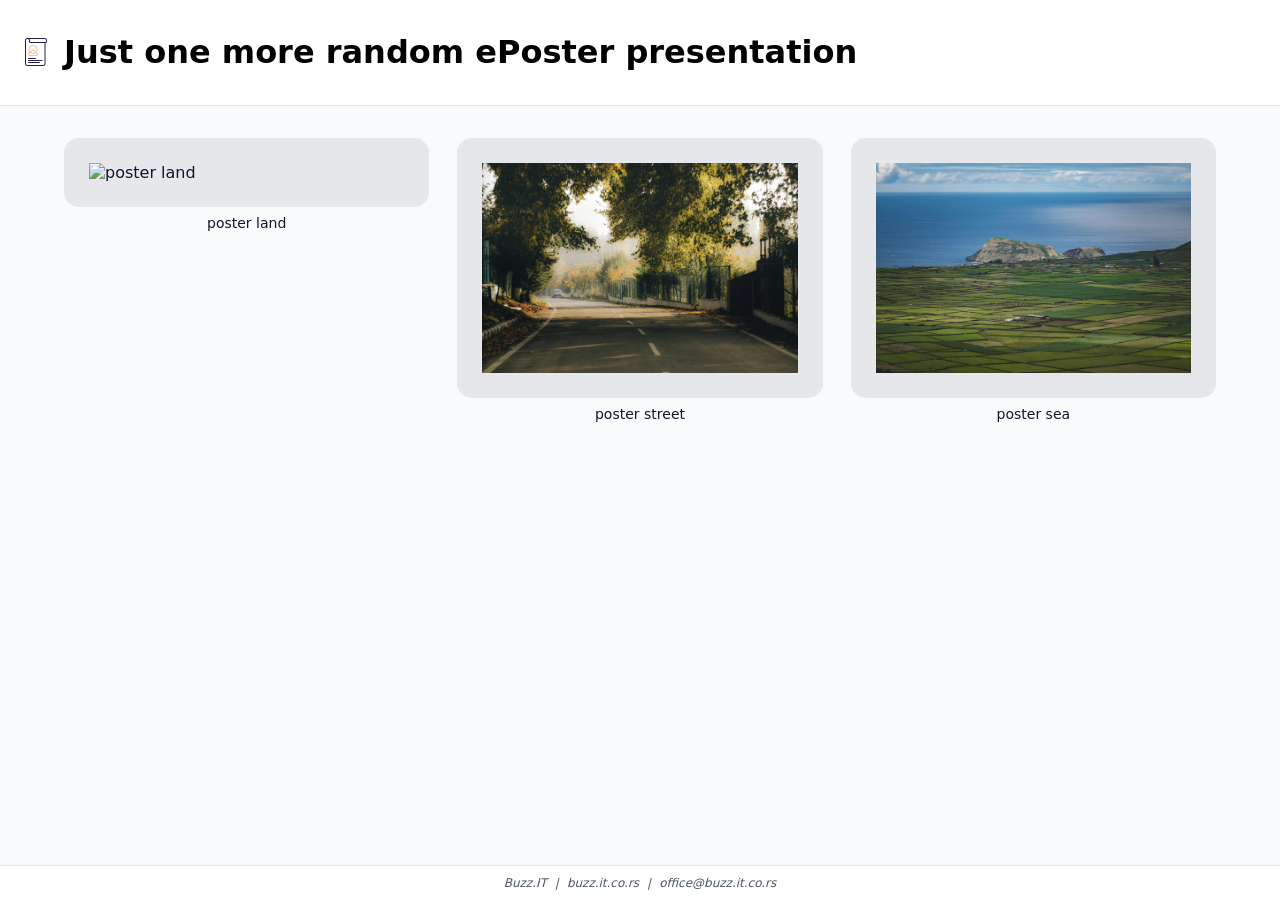
==== index.html @ aab39268 "Add files via upload This is developed Version 2.5 All is working and production ready." ====
<!DOCTYPE html>
<html lang="sr">
<head>
  <meta charset="UTF-8">
  <title>ePoster</title>
  <favicon class="png"></favicon>
  <link rel="stylesheet" href="style.css">
</head>

<body class="page-index">

<header class="header">
  <img src="logo.png" alt="Logo">
  <h1>Just one more random ePoster presentation</h1>
</header>

<main class="index-main">
  <div id="grid" class="material-grid"></div>
</main>

<footer class="footer">
  <span>Buzz.IT</span> |
  <a href="https://buzz.it.co.rs">buzz.it.co.rs</a> |
  <a href="mailto:office@buzz.it.co.rs">office@buzz.it.co.rs</a>
</footer>

<script src="materijal/manifest.js"></script>
<script src="app.js"></script>
<script>
  ucitajListu();
</script>

</body>
</html>
---- style.css ----
* {
  box-sizing: border-box;
}

html, body {
  margin: 0;
  height: 100%;
  font-family: system-ui, -apple-system, Segoe UI, Roboto, Arial, sans-serif;
}

/* HEADER */
.header {
  display: flex;
  align-items: center;
  gap: 12px;
  padding: 12px 20px;
  background: #ffffff;
  border-bottom: 1px solid #e2e8f0;
}

.header img {
  height: 32px;
}

/* INDEX */
.page-index {
  display: flex;
  flex-direction: column;
  min-height: 100vh;
  background: #f8fafc;
}

.index-main {
  flex: 1;
  padding: 32px 0;
}

.material-grid {
  width: 90%;
  margin: 0 auto;
  display: grid;
  gap: 28px;
}

@media (min-width: 1024px) {
  .material-grid { grid-template-columns: repeat(3, 1fr); }
}
@media (min-width: 600px) and (max-width: 1023px) {
  .material-grid { grid-template-columns: repeat(2, 1fr); }
}
@media (max-width: 599px) {
  .material-grid { grid-template-columns: 1fr; }
}

.material-card {
  width: 100%;
  text-decoration: none;
  color: #0f172a;
}

/* THUMBNAIL */
.thumbnail-wrap {
  padding: 25px;
  border-radius: 15px;
  background: #e5e7eb;
  overflow: hidden;
}

.thumbnail-media {
  width: 100%;
  height: auto;
  display: block;
}

/* TITLE */
.material-title {
  margin-top: 8px;
  text-align: center;
  font-size: 14px;
  font-weight: 500;
}

/* VIEWER */
.page-viewer {
  display: grid;
  grid-template-rows: auto auto 1fr auto;
  height: 100vh;
}

.viewer-main {
  overflow: hidden;
}

#viewer-container {
  width: 100%;
  height: 100%;
  padding: 10px;
}

/* VIEWER NAV */
.viewer-nav {
  display: flex;
  justify-content: space-between;
  align-items: center;
  padding: 10px 20px;
  background: #ffffff;
  border-bottom: 1px solid #e2e8f0;
}

.nav-left {
  display: flex;
  align-items: center;
  gap: 10px;
}

.toc-link {
  text-transform: uppercase;
  letter-spacing: 0.08em;
  font-weight: 600;
  font-size: 13px;
  color: #374151;
  text-decoration: none;
  margin-left: 8px;
}

.nav-right {
  font-size: 13px;
  color: #4b5563;
  font-style: italic;
  white-space: nowrap;
}

/* NAV BUTTONS */
.nav-btn {
  background: none;
  border: none;
  padding: 0;
  cursor: pointer;
}

.nav-btn img {
  height: 22px;
  width: auto;
}

/* FOOTER */
.footer {
  display: flex;
  justify-content: center;
  gap: 8px;
  padding: 10px;
  font-size: 12px;
  font-style: italic;
  color: #4b5563;
  background: #ffffff;
  border-top: 1px solid #e2e8f0;
}

.footer a {
  color: #4b5563;
  text-decoration: none;
}
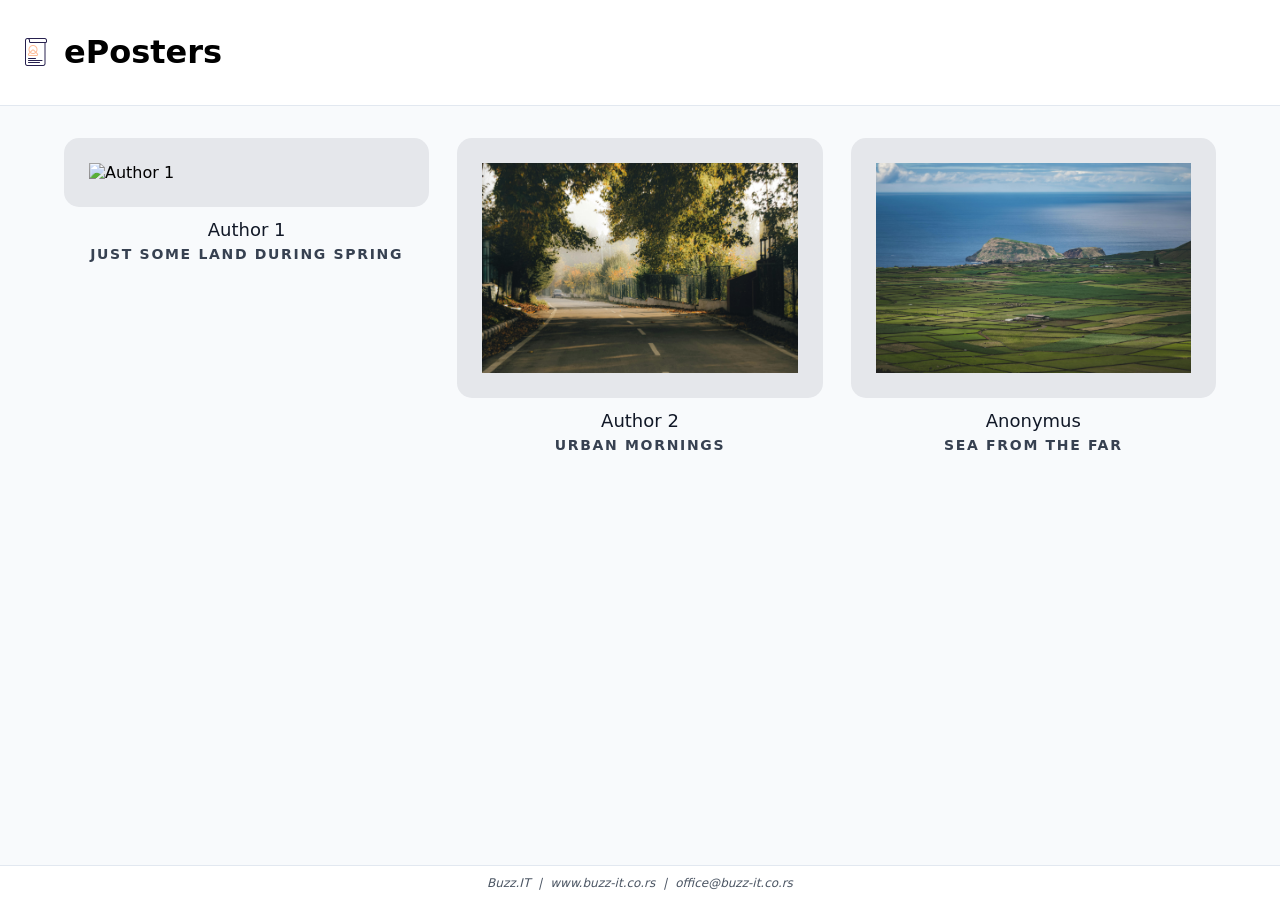
==== commit 9cbf2545: "Ver. 2.6" ====
--- a/index.html
+++ b/index.html
@@ -1,9 +1,8 @@
-<!DOCTYPE html>
-<html lang="sr">
-<head>
+<!DOCTYPE html><!DOCTYPE html<head>
   <meta charset="UTF-8">
-  <title>ePoster</title>
-  <favicon class="png"></favicon>
+  <title>ePoster Viewer</title>
+
+  <link rel="icon" href="favicon.ico">
   <link rel="stylesheet" href="style.css">
 </head>
 
@@ -11,7 +10,7 @@
 
 <header class="header">
   <img src="logo.png" alt="Logo">
-  <h1>Just one more random ePoster presentation</h1>
+  <h1>ePosters</h1>
 </header>
 
 <main class="index-main">
@@ -19,12 +18,18 @@
 </main>
 
 <footer class="footer">
-  <span>Buzz.IT</span> |
-  <a href="https://buzz.it.co.rs">buzz.it.co.rs</a> |
-  <a href="mailto:office@buzz.it.co.rs">office@buzz.it.co.rs</a>
+  <span>Buzz.IT</span>
+  <span>|</span>
+  <span>www.buzz-it.co.rs</span>
+  <span>|</span>
+  <span>office@buzz-it.co.rs</span>
 </footer>
 
+<!-- DATA -->
 <script src="materijal/manifest.js"></script>
+<script src="materijal/titles.js"></script> <!-- optional -->
+
+<!-- APP -->
 <script src="app.js"></script>
 <script>
   ucitajListu();
@@ -32,3 +37,4 @@
 
 </body>
 </html>
+<html lang="en">
--- a/style.css
+++ b/style.css
@@ -8,7 +8,8 @@
   font-family: system-ui, -apple-system, Segoe UI, Roboto, Arial, sans-serif;
 }
 
-/* HEADER */
+/* ================= HEADER ================= */
+
 .header {
   display: flex;
   align-items: center;
@@ -22,65 +23,90 @@
   height: 32px;
 }
 
-/* INDEX */
+/* ================= INDEX PAGE LAYOUT ================= */
+
 .page-index {
-  display: flex;
-  flex-direction: column;
-  min-height: 100vh;
+  display: flex;              /* ✅ FIX */
+  flex-direction: column;     /* ✅ FIX */
+  min-height: 100vh;          /* ✅ FIX */
   background: #f8fafc;
 }
 
 .index-main {
-  flex: 1;
+  flex: 1;                    /* ✅ FIX: pushes footer down */
   padding: 32px 0;
 }
+
+/* ================= GRID ================= */
 
 .material-grid {
   width: 90%;
   margin: 0 auto;
   display: grid;
   gap: 28px;
+  align-items: start;         /* ✅ FIX: prevents stretching */
 }
 
 @media (min-width: 1024px) {
-  .material-grid { grid-template-columns: repeat(3, 1fr); }
+  .material-grid {
+    grid-template-columns: repeat(3, 1fr);
+  }
 }
+
 @media (min-width: 600px) and (max-width: 1023px) {
-  .material-grid { grid-template-columns: repeat(2, 1fr); }
+  .material-grid {
+    grid-template-columns: repeat(2, 1fr);
+  }
 }
+
 @media (max-width: 599px) {
-  .material-grid { grid-template-columns: 1fr; }
+  .material-grid {
+    grid-template-columns: 1fr;
+  }
 }
 
 .material-card {
-  width: 100%;
   text-decoration: none;
-  color: #0f172a;
+  color: inherit;
 }
 
-/* THUMBNAIL */
+/* ================= THUMBNAIL ================= */
+
 .thumbnail-wrap {
   padding: 25px;
   border-radius: 15px;
   background: #e5e7eb;
-  overflow: hidden;
 }
 
 .thumbnail-media {
   width: 100%;
-  height: auto;
   display: block;
 }
 
-/* TITLE */
-.material-title {
-  margin-top: 8px;
+/* ================= INDEX META ================= */
+
+.poster-meta {
+  margin-top: 12px;
   text-align: center;
-  font-size: 14px;
-  font-weight: 500;
 }
 
-/* VIEWER */
+.poster-author {
+  font-size: 18px;
+  font-weight: 500;
+  color: #111827;
+}
+
+.poster-title {
+  margin-top: 6px;
+  font-size: 14px;
+  font-weight: 600;
+  letter-spacing: 0.12em;
+  text-transform: uppercase;
+  color: #374151;
+}
+
+/* ================= VIEWER ================= */
+
 .page-viewer {
   display: grid;
   grid-template-rows: auto auto 1fr auto;
@@ -95,13 +121,25 @@
   width: 100%;
   height: 100%;
   padding: 10px;
+  display: flex;
+  align-items: center;
+  justify-content: center;
 }
 
-/* VIEWER NAV */
+/* ✅ Version 2.5 image scaling */
+.viewer-image {
+  max-width: 100%;
+  max-height: 100%;
+  width: auto;
+  height: auto;
+  object-fit: contain;
+}
+
+/* ================= NAV ================= */
+
 .viewer-nav {
   display: flex;
   justify-content: space-between;
-  align-items: center;
   padding: 10px 20px;
   background: #ffffff;
   border-bottom: 1px solid #e2e8f0;
@@ -110,40 +148,27 @@
 .nav-left {
   display: flex;
   align-items: center;
-  gap: 10px;
+  gap: 12px;
 }
 
-.toc-link {
-  text-transform: uppercase;
-  letter-spacing: 0.08em;
-  font-weight: 600;
-  font-size: 13px;
-  color: #374151;
-  text-decoration: none;
-  margin-left: 8px;
+.nav-btn {
+  background: none;
+  border: none;
+  cursor: pointer;
+}
+
+.nav-btn img {
+  height: 22px;
 }
 
 .nav-right {
   font-size: 13px;
   color: #4b5563;
   font-style: italic;
-  white-space: nowrap;
 }
 
-/* NAV BUTTONS */
-.nav-btn {
-  background: none;
-  border: none;
-  padding: 0;
-  cursor: pointer;
-}
+/* ================= FOOTER ================= */
 
-.nav-btn img {
-  height: 22px;
-  width: auto;
-}
-
-/* FOOTER */
 .footer {
   display: flex;
   justify-content: center;
@@ -156,7 +181,15 @@
   border-top: 1px solid #e2e8f0;
 }
 
-.footer a {
-  color: #4b5563;
-  text-decoration: none;
+/* ===== VIEWER: TABLE OF CONTENTS LINK ===== */
+
+.viewer-nav a,
+.viewer-nav a:link,
+.viewer-nav a:visited,
+.viewer-nav a:hover,
+.viewer-nav a:active,
+.viewer-nav a:focus {
+  text-decoration: none;   /* ✅ no underline */
+  color: #374151;          /* ✅ fixed color */
+  outline: none;           /* ✅ no focus outline */
 }
